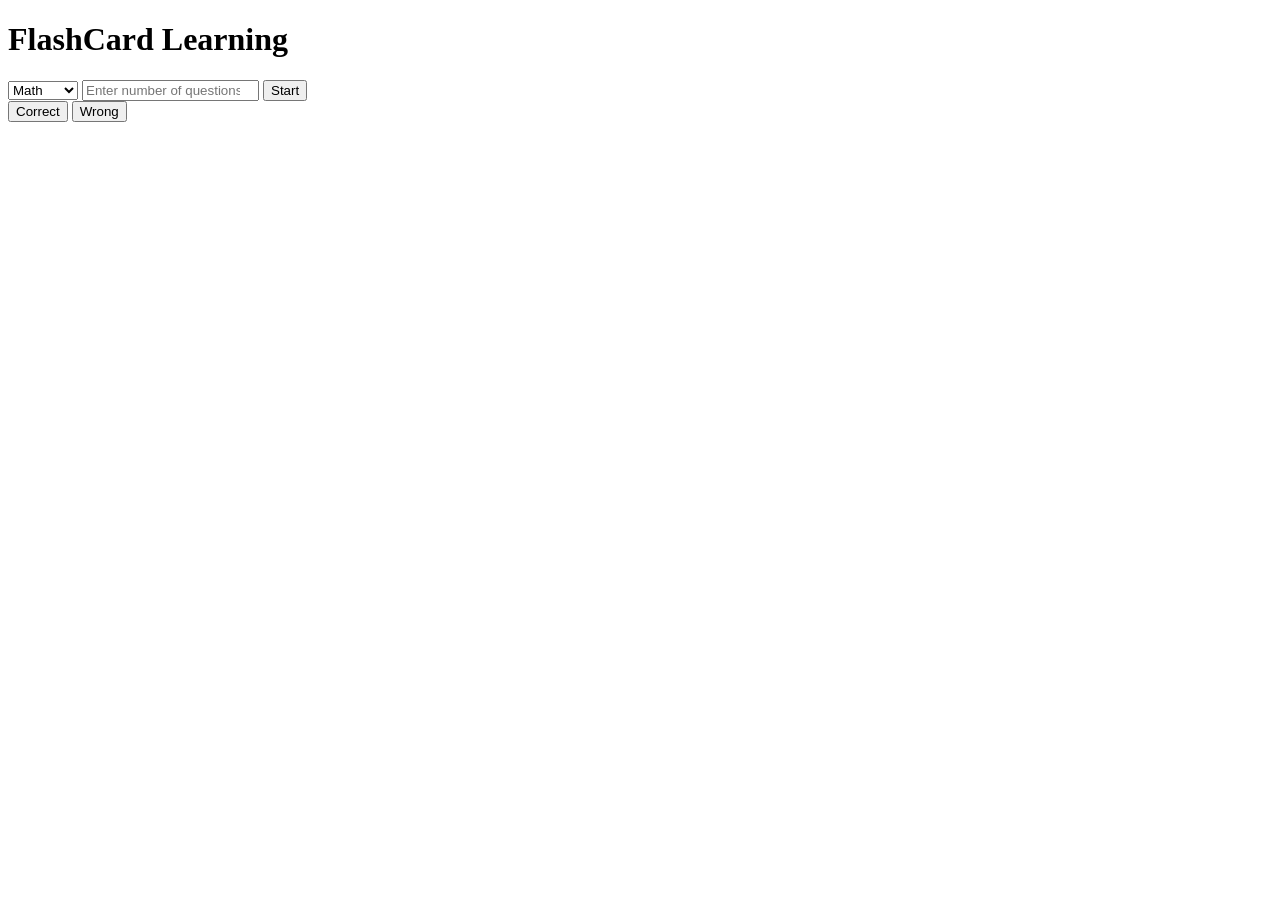
==== assignment-4/easy/flashcard-app/index.html @ f3b57e17 "commit" ====
<!DOCTYPE html>
<html lang="en">
<head>
  <meta charset="UTF-8">
  <meta name="viewport" content="width=device-width, initial-scale=1.0">
  <title>Document</title>
</head>
<body>
  <div class ="box">
    <h1>FlashCard Learning</h1>
    <div class ="setup">
      <select id="topic">
        <option value="math">Math</option>
        <option value="'science">Science</option>
      </select>
      <input type ="number" placeholder ="Enter number of questions! min ="1" max ="5">
      <button onclick = "startQuiz()">Start</button>
    </div>
    <div id="quiz" class="hidden">

      <div id="flashcard">
        <div class="card" id="card">
          <div id="question" class="card-face front"></div>
          <div id ='answer' class="card-face back"></div>
        </div>
      </div>
      <button onclick="markCorrect()">Correct</button>
      <button onclick="markWrong()">Wrong</button>

    </div>
    <div id="result" class="hidden result"></div>
  </div>


  <script>
    const flashcards = {
    math: [
        {q: "5 + 3 = ?", a: "8"},
        {q: "12 - 4 = ?", a: "8"},
        {q: "6 × 2 = ?", a: "12"},
        {q: "9 ÷ 3 = ?", a: "3"},
        {q: "Square root of 16?", a: "4"}
    ],
    science: [
        {q: "Water’s chemical formula?", a: "H₂O"},
        {q: "Planet known as Red Planet?", a: "Mars"},
        {q: "Gas essential for breathing?", a: "Oxygen"},
        {q: "Human body’s largest organ?", a: "Skin"},
        {q: "Speed of light unit?", a: "km/s"}
    ]
};
  </script>
</body>
</html>
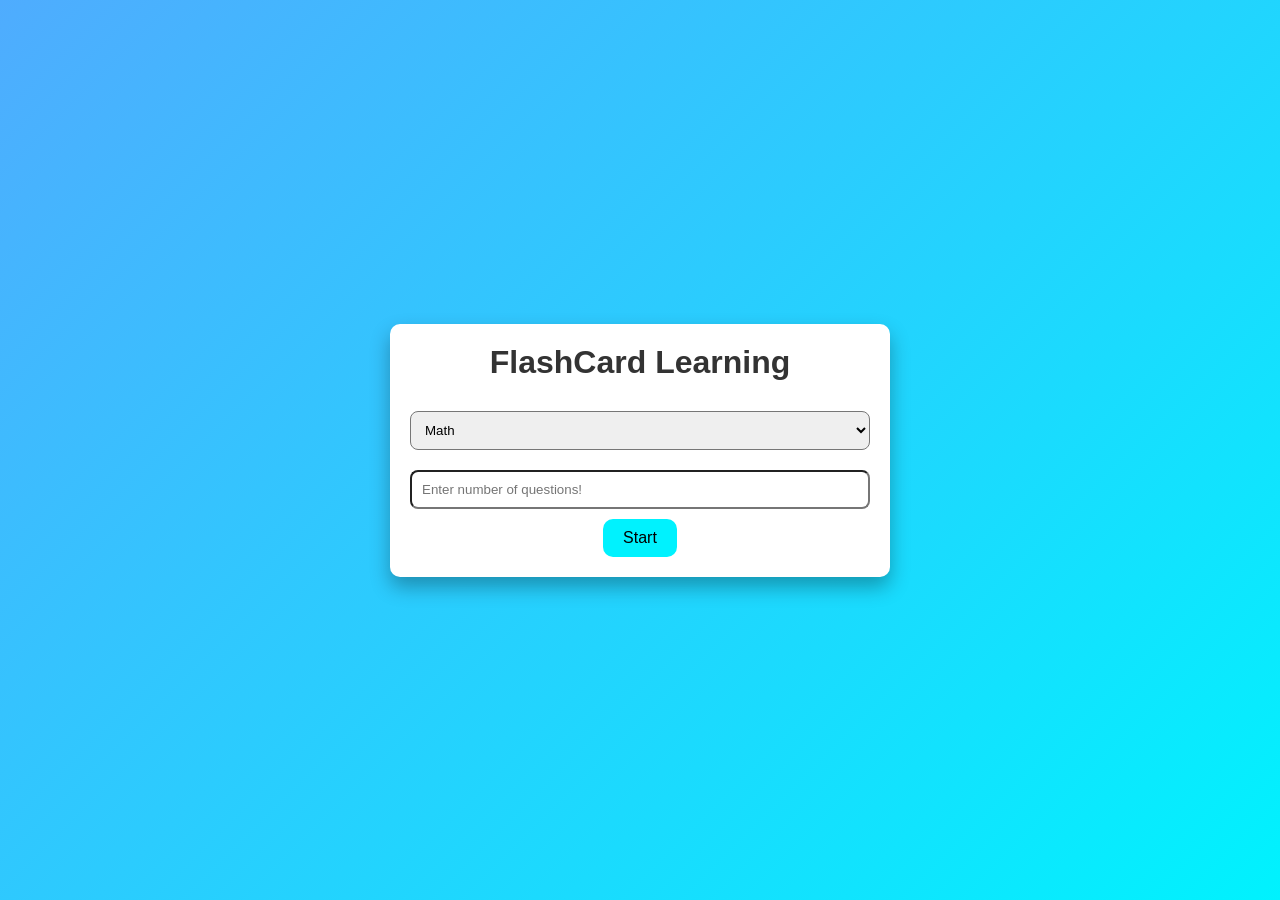
==== commit 7bb15f9b: "easy 1 done" ====
--- a/assignment-4/easy/flashcard-app/index.html
+++ b/assignment-4/easy/flashcard-app/index.html
@@ -4,6 +4,7 @@
   <meta charset="UTF-8">
   <meta name="viewport" content="width=device-width, initial-scale=1.0">
   <title>Document</title>
+  <link rel ="stylesheet" href = "style.css"/>
 </head>
 <body>
   <div class ="box">
@@ -13,7 +14,7 @@
         <option value="math">Math</option>
         <option value="'science">Science</option>
       </select>
-      <input type ="number" placeholder ="Enter number of questions! min ="1" max ="5">
+      <input type ="number" placeholder ="Enter number of questions!" id="count" min ="1" max ="5">
       <button onclick = "startQuiz()">Start</button>
     </div>
     <div id="quiz" class="hidden">
@@ -49,6 +50,60 @@
         {q: "Speed of light unit?", a: "km/s"}
     ]
 };
+
+let selectedCards = [];
+let index =0;
+let score = 0;
+
+function startQuiz(){
+  const topic = document.getElementById('topic').value;
+  const count = parseInt(document.getElementById('count').value);
+  if(!count||count<1||count>5){
+    alert("Please enter a valid number of questions (1-5)!");
+    return;
+  }
+  selectedCards = flashcards.topic.slice(0, count);
+  index = 0;
+  score = 0;
+  console.log(selectedCards);
+  document.getElementById('setup').classList.add('hidden')
+  document.getElementById('quiz').classList.remove("hidden");
+  showCard()
+}
+function showCard(){
+  const card = selectedCards[index];
+  document.getElementById("card").classList.remove('flip');
+  document.getElementById("question").textContent = card.q;
+  document.getElementById("answer").textContent = card.a;
+}
+function flipCard(){
+  document.getElementById("card").classList.toggle('flip');
+}
+
+function markCorrect(){
+  score++;
+  nextCard();
+}
+function markWrong(){
+  nextCard();
+}
+
+
+function nextCard(){
+  index++;
+  if(index>=selectedCards.length()){
+    endQuiz();
+  }
+  else{
+    showCard();
+  }
+}
+function endQuiz(){
+  document.getElementById('quiz').classList.add('hidden');
+  document.getElementById('result').classList.remove('hidden');
+  document.getElementById('result').textContent = `Quiz Over! Your score: ${score}/${selectedCards.length}`;
+
+}
   </script>
 </body>
 </html>
--- a/assignment-4/easy/flashcard-app/style.css
+++ b/assignment-4/easy/flashcard-app/style.css
@@ -0,0 +1,111 @@
+* {
+    margin: 0;
+    padding: 0;
+    box-sizing: border-box;
+    font-family: Arial, sans-serif;
+}
+
+body{
+  background: linear-gradient(135deg, #4facfe, #00f2fe);
+  display: flex;
+  justify-content: center;
+  align-items:center;
+  height:100vh;
+}
+
+.box{
+  background: white;
+  width:90%;
+  max-width:500px;
+  padding:20px;
+  border-radius:10px;
+  box-shadow: 0 10px 20px rgba(0,0,0,0.3);
+  text-align:center;
+
+  -webkit-border-radius:10px;
+  -moz-border-radius:10px;
+  -ms-border-radius:10px;
+  -o-border-radius:10px;
+}
+
+h1{
+  margin-bottom: 20px;
+  color:#333;
+}
+
+select, input{
+  width:100%;
+  padding:10px;
+  margin:10px 0;
+  border-radius: 8px;
+  cursor: pointer;
+  margin-top: 10px;
+  transition:0.3s;
+  -webkit-border-radius: 8px;
+  -moz-border-radius: 8px;
+  -ms-border-radius: 8px;
+  -o-border-radius: 8px;
+  -webkit-transition:0.3s;
+  -moz-transition:0.3s;
+  -ms-transition:0.3s;
+  -o-transition:0.3s;
+}
+
+button:hover {
+    background: #00c6ff;
+}
+
+.flashcard {
+    margin-top: 20px;
+    perspective: 1000px;
+}
+
+.card{
+  width:100%;
+  height:200px;
+  position:realtive;
+  transform-style: preserve-3d;
+  transition: transform 0.6s;
+  cursor: pointer;
+}
+
+.card .flip{
+  transform: rotateY(180deg);
+  -webkit-transform: rotateY(180deg);
+  -moz-transform: rotateY(180deg);
+  -ms-transform: rotateY(180deg);
+  -o-transform: rotateY(180deg);
+}
+.hidden{
+  display:none;
+}
+
+button{
+  background: #00f2fe;
+  border: none;
+  color: white;
+  font-size: 16px;
+  padding: 10px 20px;
+  border-radius: 10px;
+  color: black;
+  -webkit-border-radius: 10px;
+  -moz-border-radius: 10px;
+  -ms-border-radius: 10px;
+  -o-border-radius: 10px;
+}
+
+.card-face{
+  position:absolute;
+  width:100%;
+  height:100%;
+  backface-visibility:hidden;
+  border-radius: 12px;
+  display:flex;
+  justify-content:center;
+  
+  -webkit-backface-visibility:hidden;
+  -webkit-border-radius: 12px;
+  -moz-border-radius: 12px;
+  -ms-border-radius: 12px;
+  -o-border-radius: 12px;
+}
